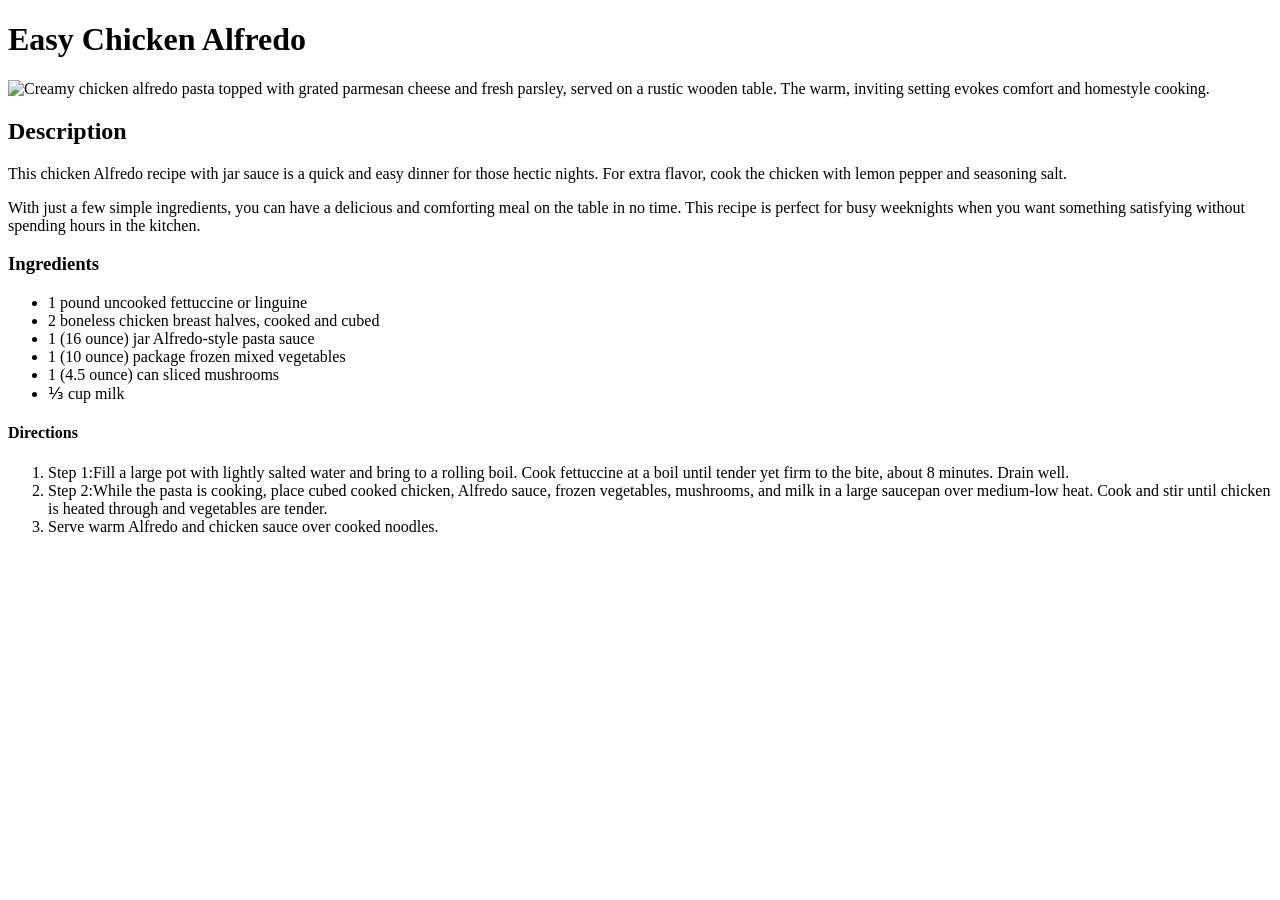
==== recipes/easy-chicken-alfredo.html @ 2404cc75 "EditREADME.md" ====
<!DOCTYPE html>
<html lang="en">
<head>

<meta charset="utf-8">
<title>Odin Recipes</title>


</head>
<body>

<h1>Easy Chicken Alfredo</h1>

<img src="../images/easy-chicken-alfredo.gif"alt="Creamy chicken alfredo pasta topped with grated parmesan cheese and fresh parsley, served on a rustic wooden table. The warm, inviting setting evokes comfort and homestyle cooking.">

<h2>Description</h2>
<p>This chicken Alfredo recipe with jar sauce is a quick and easy dinner for those hectic nights. For extra flavor, cook the chicken with lemon pepper and seasoning salt.</p>
<p>With just a few simple ingredients, you can have a delicious and comforting meal on the table in no time. This recipe is perfect for busy weeknights when you want something satisfying without spending hours in the kitchen.</p>

<h3>Ingredients</h3>
<ul>
    <li>1 pound uncooked fettuccine or linguine</li>
    <li>2 boneless chicken breast halves, cooked and cubed</li>
    <li>1 (16 ounce) jar Alfredo-style pasta sauce</li>
    <li>1 (10 ounce) package frozen mixed vegetables</li>
    <li>1 (4.5 ounce) can sliced mushrooms</li>
    <li>⅓ cup milk</li>
</ul>

<h4>Directions</h4>
<ol>
    <li>Step 1:Fill a large pot with lightly salted water and bring to a rolling boil. Cook fettuccine at a boil until tender yet firm to the bite, about 8 minutes. Drain well.</li>
    <li>Step 2:While the pasta is cooking, place cubed cooked chicken, Alfredo sauce, frozen vegetables, mushrooms, and milk in a large saucepan over medium-low heat. Cook and stir until chicken is heated through and vegetables are tender.</li>
    <li>Serve warm Alfredo and chicken sauce over cooked noodles.</li>
</ol>
</body>



</html>
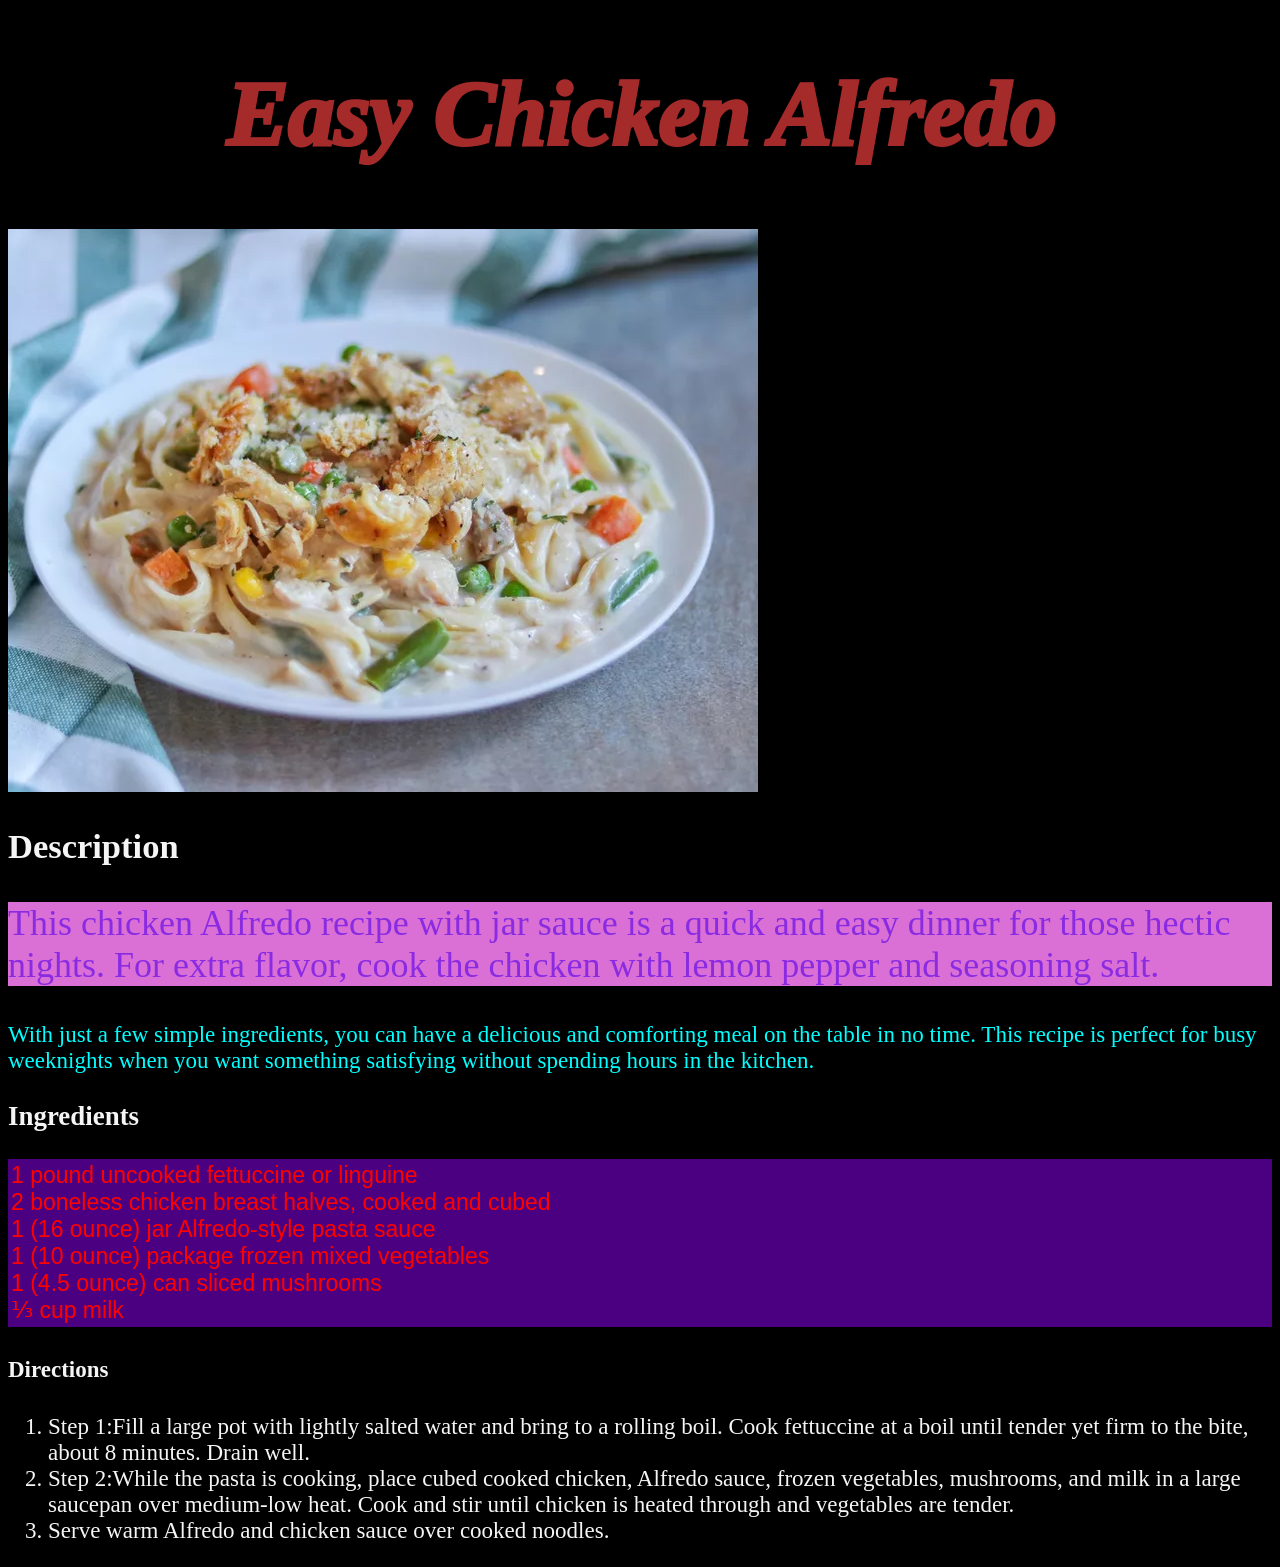
==== commit a8f613b9: "index.html recipes" ====
--- a/recipes/easy-chicken-alfredo.html
+++ b/recipes/easy-chicken-alfredo.html
@@ -4,7 +4,7 @@
 
 <meta charset="utf-8">
 <title>Odin Recipes</title>
-
+<link rel="stylesheet" href="./css/style.css">
 
 </head>
 <body>
@@ -14,11 +14,11 @@
 <img src="../images/easy-chicken-alfredo.gif"alt="Creamy chicken alfredo pasta topped with grated parmesan cheese and fresh parsley, served on a rustic wooden table. The warm, inviting setting evokes comfort and homestyle cooking.">
 
 <h2>Description</h2>
-<p>This chicken Alfredo recipe with jar sauce is a quick and easy dinner for those hectic nights. For extra flavor, cook the chicken with lemon pepper and seasoning salt.</p>
+<p class="alpha">This chicken Alfredo recipe with jar sauce is a quick and easy dinner for those hectic nights. For extra flavor, cook the chicken with lemon pepper and seasoning salt.</p>
 <p>With just a few simple ingredients, you can have a delicious and comforting meal on the table in no time. This recipe is perfect for busy weeknights when you want something satisfying without spending hours in the kitchen.</p>
 
 <h3>Ingredients</h3>
-<ul>
+<ul div id="odd-numbers">
     <li>1 pound uncooked fettuccine or linguine</li>
     <li>2 boneless chicken breast halves, cooked and cubed</li>
     <li>1 (16 ounce) jar Alfredo-style pasta sauce</li>
@@ -26,7 +26,7 @@
     <li>1 (4.5 ounce) can sliced mushrooms</li>
     <li>⅓ cup milk</li>
 </ul>
-
+</div>
 <h4>Directions</h4>
 <ol>
     <li>Step 1:Fill a large pot with lightly salted water and bring to a rolling boil. Cook fettuccine at a boil until tender yet firm to the bite, about 8 minutes. Drain well.</li>
--- a/recipes/css/style.css
+++ b/recipes/css/style.css
@@ -0,0 +1,66 @@
+body {
+    background-color: black;
+    color:whitesmoke ;
+    font-family: 'Times New Roman', Times, serif;
+    font-size: 23px;
+}
+
+h1 {
+    color: brown;
+    font-size: 4em;
+    font-style: italic;
+    font-weight: 1000;
+    text-align: center;
+}
+.alpha {
+    color: blueviolet;
+    background-color: orchid;
+    font-size: 36px;
+    font-weight: 400;
+}
+
+#odd-numbers {
+    font-family: Arial, Helvetica, sans-serif;
+    font-size-adjust: inherit;
+    background-color: indigo;
+    color: red;
+    padding: 3px;
+    border: 2px;
+    margin: 0%;
+}
+
+p {
+    color: aqua;
+}
+
+.meal {
+    background-color: aquamarine;
+    color: rgb(131, 33, 49);
+    display: inline-block;
+    padding: 12px;
+    margin: 20px, 20px, 20px, 20px;
+}
+ .milk {
+    color: blue;
+ }
+
+
+ .anchor {
+    background-color: aquamarine;
+    color: blue;
+    padding: 30px;
+    border: 20px;
+    margin: 15px, 20px;
+    display: inline-block;
+
+ }
+
+ .metalic {
+    color: #ff568e;
+    font-style: italic;
+ }
+ #all-numbers {
+    background-color: rgb(41, 26, 7);
+    color: gold;
+    font-weight: bold;
+ }
